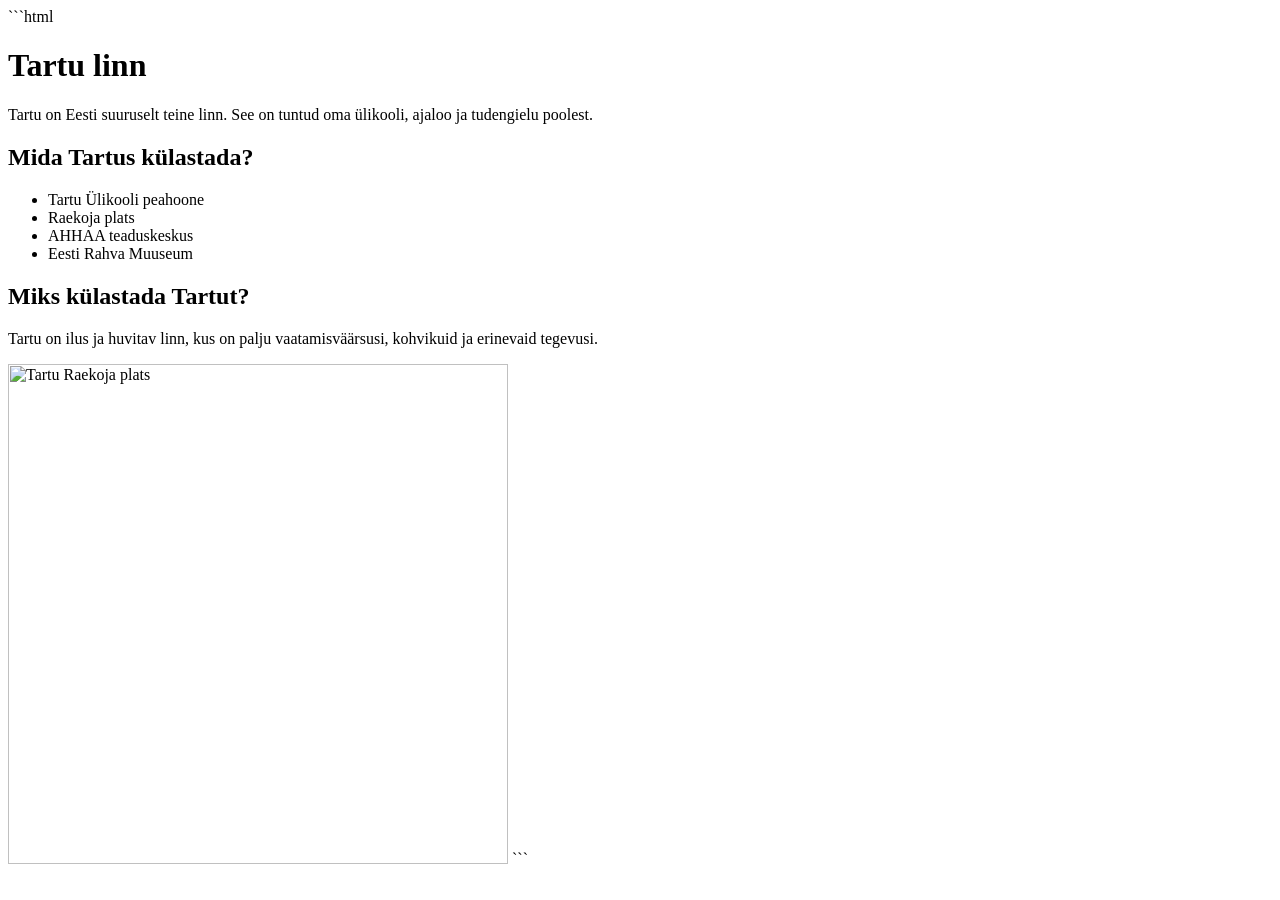
==== tartu.html @ 36574f6c "Update tartu.html" ====
```html
<!DOCTYPE html>
<html lang="et">
<head>
    <meta charset="UTF-8">
    <title>Tartu</title>
    <link rel="stylesheet" href="style.css">
</head>
<body>

    <h1>Tartu linn</h1>

    <p>
        Tartu on Eesti suuruselt teine linn.
        See on tuntud oma ülikooli, ajaloo ja tudengielu poolest.
    </p>

    <h2>Mida Tartus külastada?</h2>

    <ul>
        <li>Tartu Ülikooli peahoone</li>
        <li>Raekoja plats</li>
        <li>AHHAA teaduskeskus</li>
        <li>Eesti Rahva Muuseum</li>
    </ul>

    <h2>Miks külastada Tartut?</h2>

    <p>
        Tartu on ilus ja huvitav linn, kus on palju vaatamisväärsusi,
        kohvikuid ja erinevaid tegevusi.
    </p>

    <img src="https://upload.wikimedia.org/wikipedia/commons/thumb/4/4e/Tartu_Raekoja_plats.jpg/800px-Tartu_Raekoja_plats.jpg"
         alt="Tartu Raekoja plats" width="500">

</body>
</html>
```
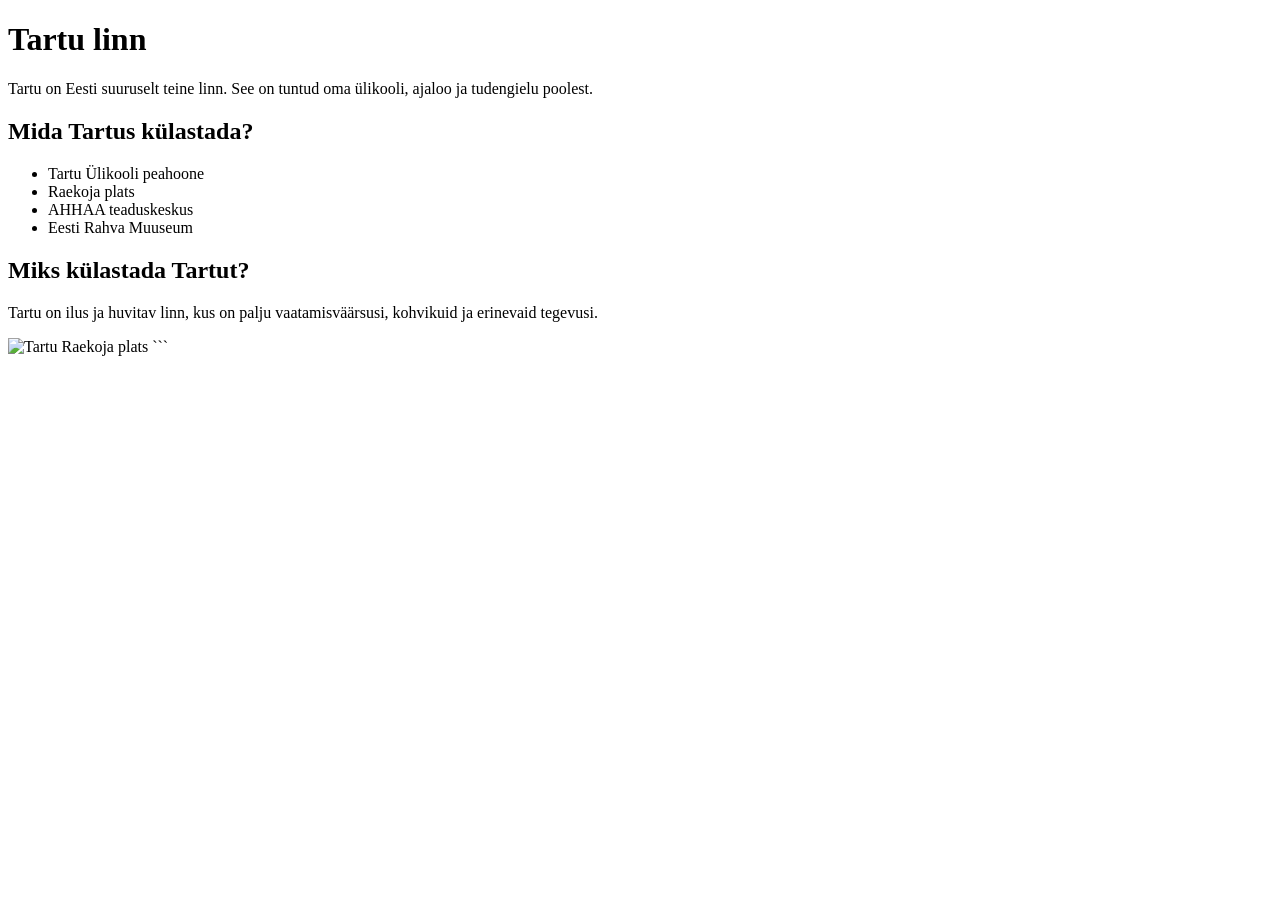
==== commit 202c2fa8: "Update tartu.html" ====
--- a/tartu.html
+++ b/tartu.html
@@ -1,4 +1,4 @@
-```html
+
 <!DOCTYPE html>
 <html lang="et">
 <head>
